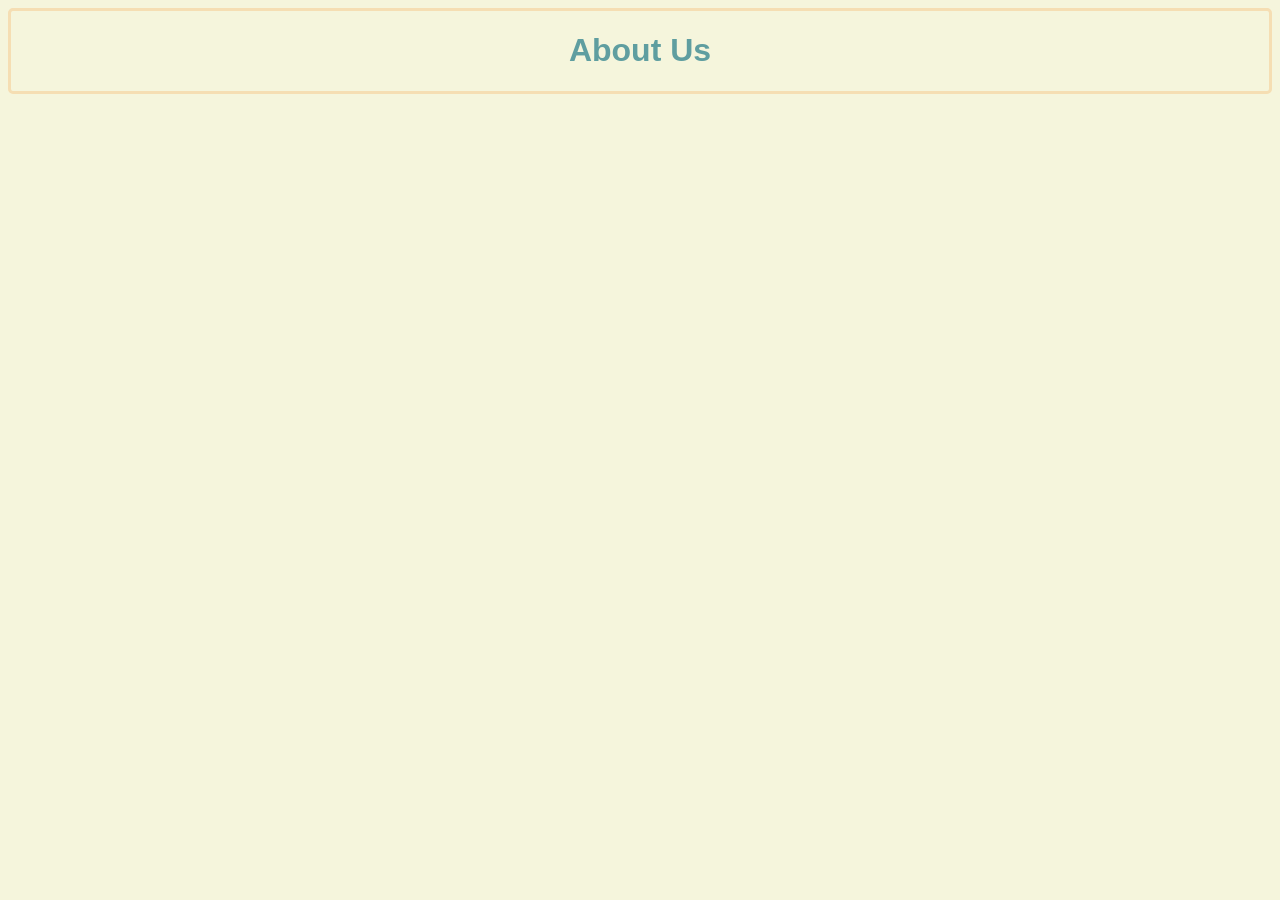
==== about.html @ 5e915631 "Created About Us page" ====
<!DOCTYPE html>
<html lang="en">
<head>
    <meta charset="UTF-8">
    <meta http-equiv="X-UA-Compatible" content="IE=edge">
    <meta name="viewport" content="width=device-width, initial-scale=1.0">
    <link rel="stylesheet" href="styles/main-styles.css">
    <title>About Us</title>
</head>
<body>
    <h1 style="text-align: Center;">About Us</h1>
</body>
</html>
---- styles/main-styles.css ----
h1 {
    font-family: Verdana, Geneva, Tahoma, sans-serif;
    color: cadetblue;size: 2pt;
}
body{
    background-color: beige;
    border: solid wheat;
    border-radius: 5px;
}
.main-content {
    font-family: 'Courier New', Courier, monospace;
    font-size: large;
    color: black;
}
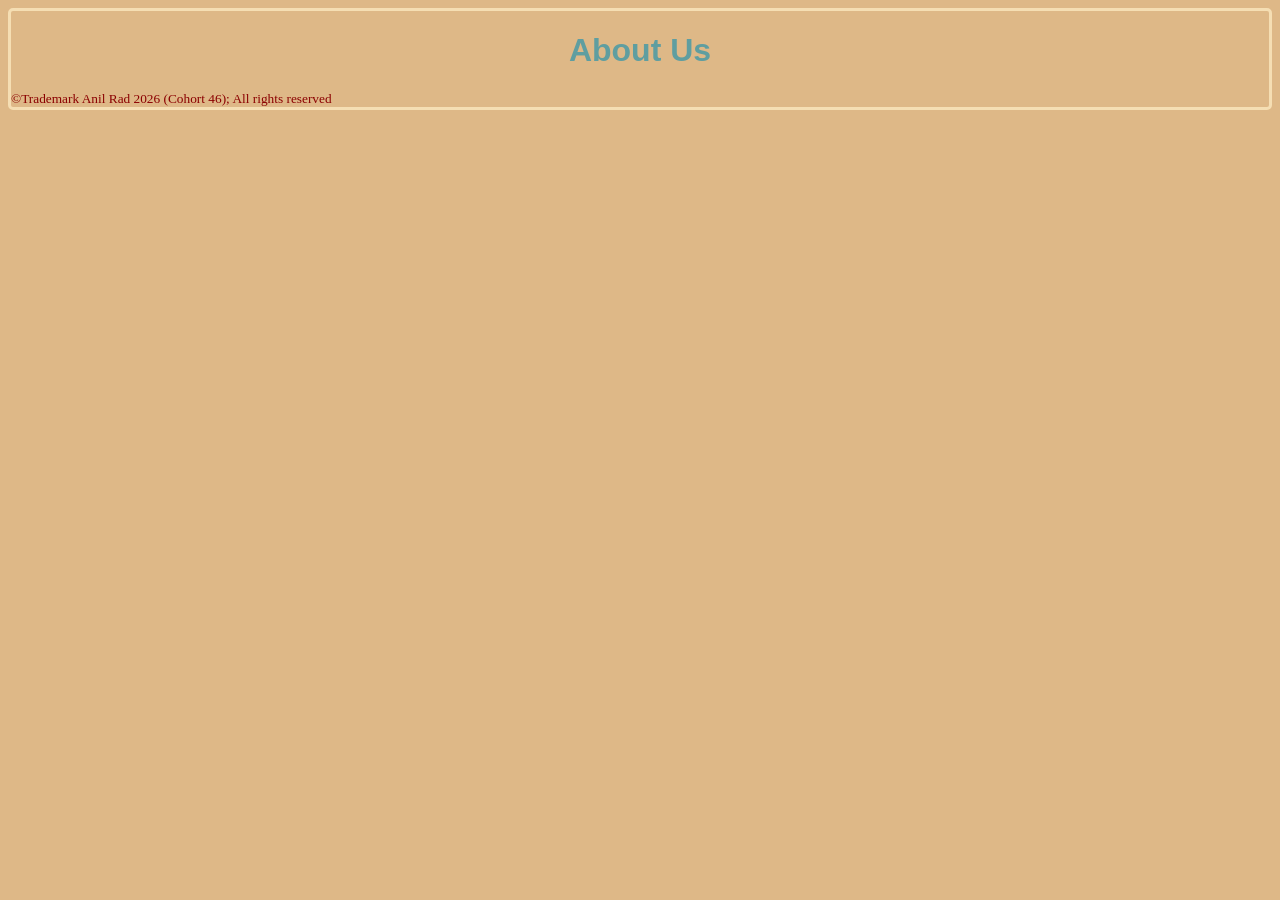
==== commit 7ba1c67a: "Added footer & added styles to all html pages" ====
--- a/about.html
+++ b/about.html
@@ -9,5 +9,6 @@
 </head>
 <body>
     <h1 style="text-align: Center;">About Us</h1>
+    <footer>&copy;Trademark Anil Rad 2026 (Cohort 46); All rights reserved</footer>
 </body>
 </html>
--- a/styles/main-styles.css
+++ b/styles/main-styles.css
@@ -3,7 +3,7 @@
     color: cadetblue;size: 2pt;
 }
 body{
-    background-color: beige;
+    background-color: burlywood;
     border: solid wheat;
     border-radius: 5px;
 }
@@ -11,4 +11,8 @@
     font-family: 'Courier New', Courier, monospace;
     font-size: large;
     color: black;
+}
+footer{
+    font-size: smaller;
+    color:darkred;
 }
